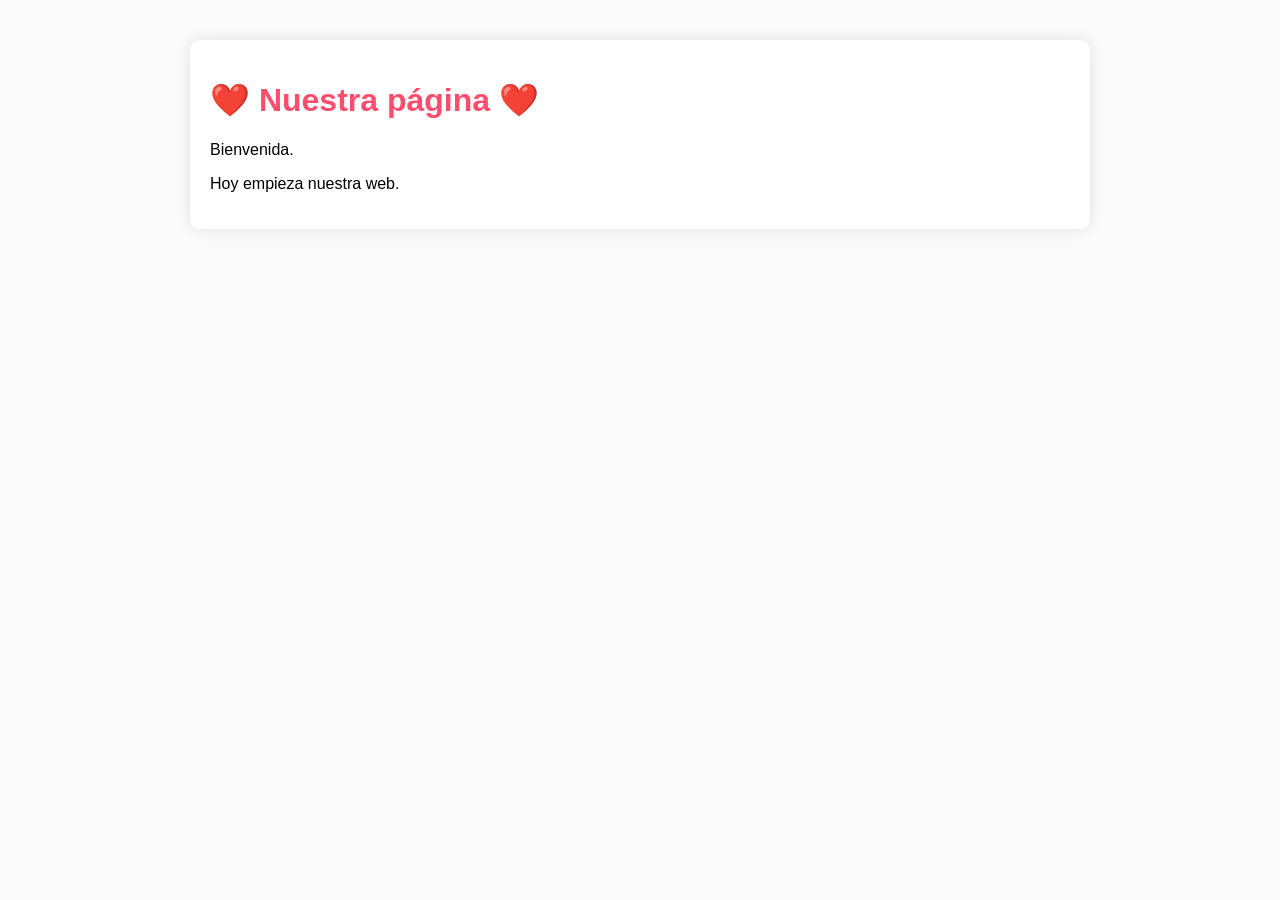
==== index.html @ cef36f79 "Create index.html" ====
<!DOCTYPE html>
<html lang="es">
<head>
<meta charset="UTF-8">
<title>Nuestra web ❤️</title>

<style>

body{
    font-family:Arial;
    max-width:900px;
    margin:auto;
    padding:40px;
    background:#fafafa;
}

h1{
    color:#ff4d6d;
}

.card{
    background:white;
    padding:20px;
    border-radius:10px;
    box-shadow:0 0 15px rgba(0,0,0,.1);
}

</style>

</head>

<body>

<div class="card">

<h1>❤️ Nuestra página ❤️</h1>

<p>Bienvenida.</p>

<p>Hoy empieza nuestra web.</p>

</div>

</body>

</html>
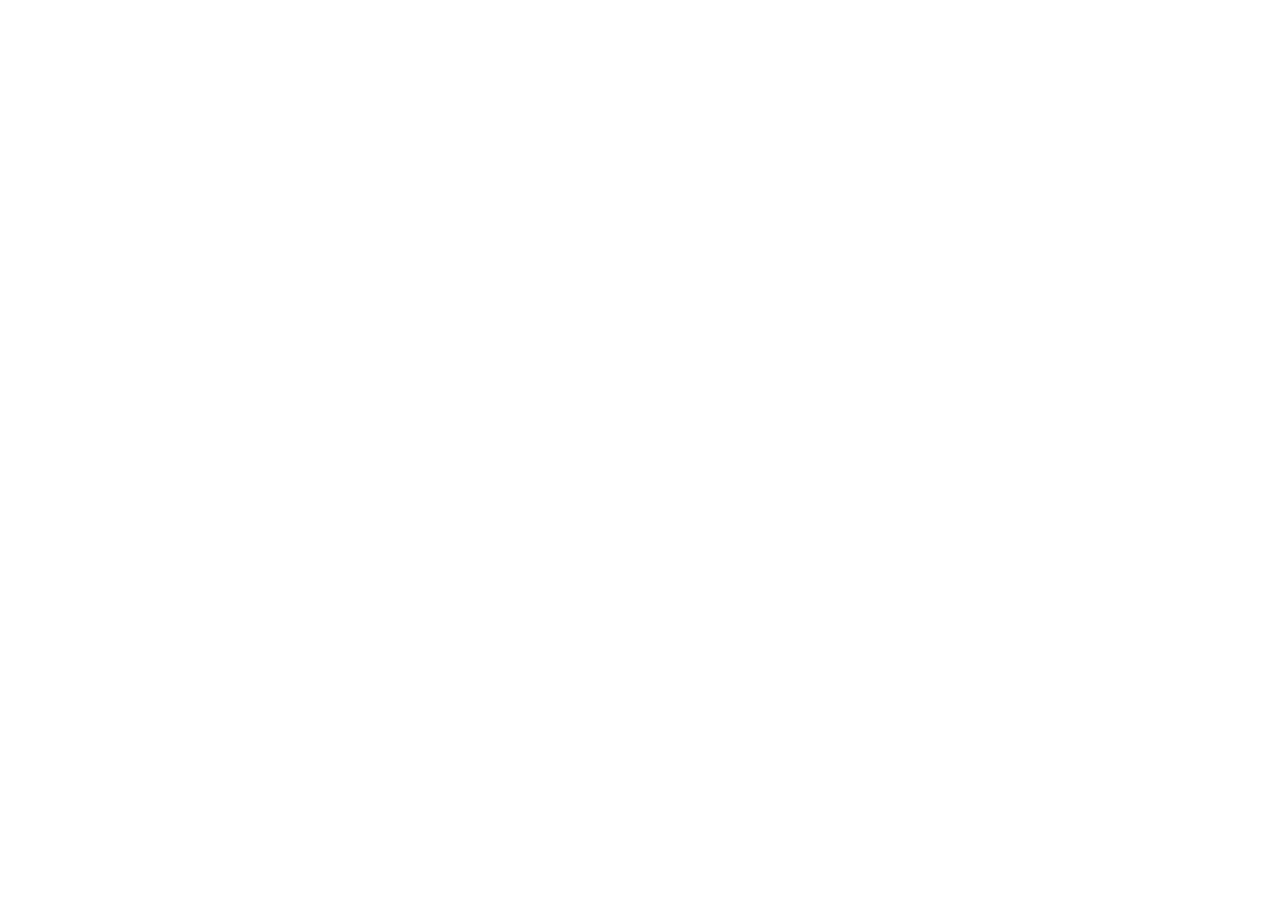
==== commit d893df64: "Update index.html" ====
--- a/index.html
+++ b/index.html
@@ -1,45 +1,23 @@
 <!DOCTYPE html>
-<html lang="es">
+<html lang="en">
+
 <head>
-<meta charset="UTF-8">
-<title>Nuestra web ❤️</title>
 
-<style>
+    <meta charset="UTF-8">
 
-body{
-    font-family:Arial;
-    max-width:900px;
-    margin:auto;
-    padding:40px;
-    background:#fafafa;
-}
+    <meta name="viewport" content="width=device-width, initial-scale=1.0">
 
-h1{
-    color:#ff4d6d;
-}
+    <title>Our Place ❤️</title>
 
-.card{
-    background:white;
-    padding:20px;
-    border-radius:10px;
-    box-shadow:0 0 15px rgba(0,0,0,.1);
-}
-
-</style>
+    <link rel="stylesheet" href="css/style.css">
 
 </head>
 
 <body>
 
-<div class="card">
+    <div id="app"></div>
 
-<h1>❤️ Nuestra página ❤️</h1>
-
-<p>Bienvenida.</p>
-
-<p>Hoy empieza nuestra web.</p>
-
-</div>
+    <script type="module" src="js/app.js"></script>
 
 </body>
 
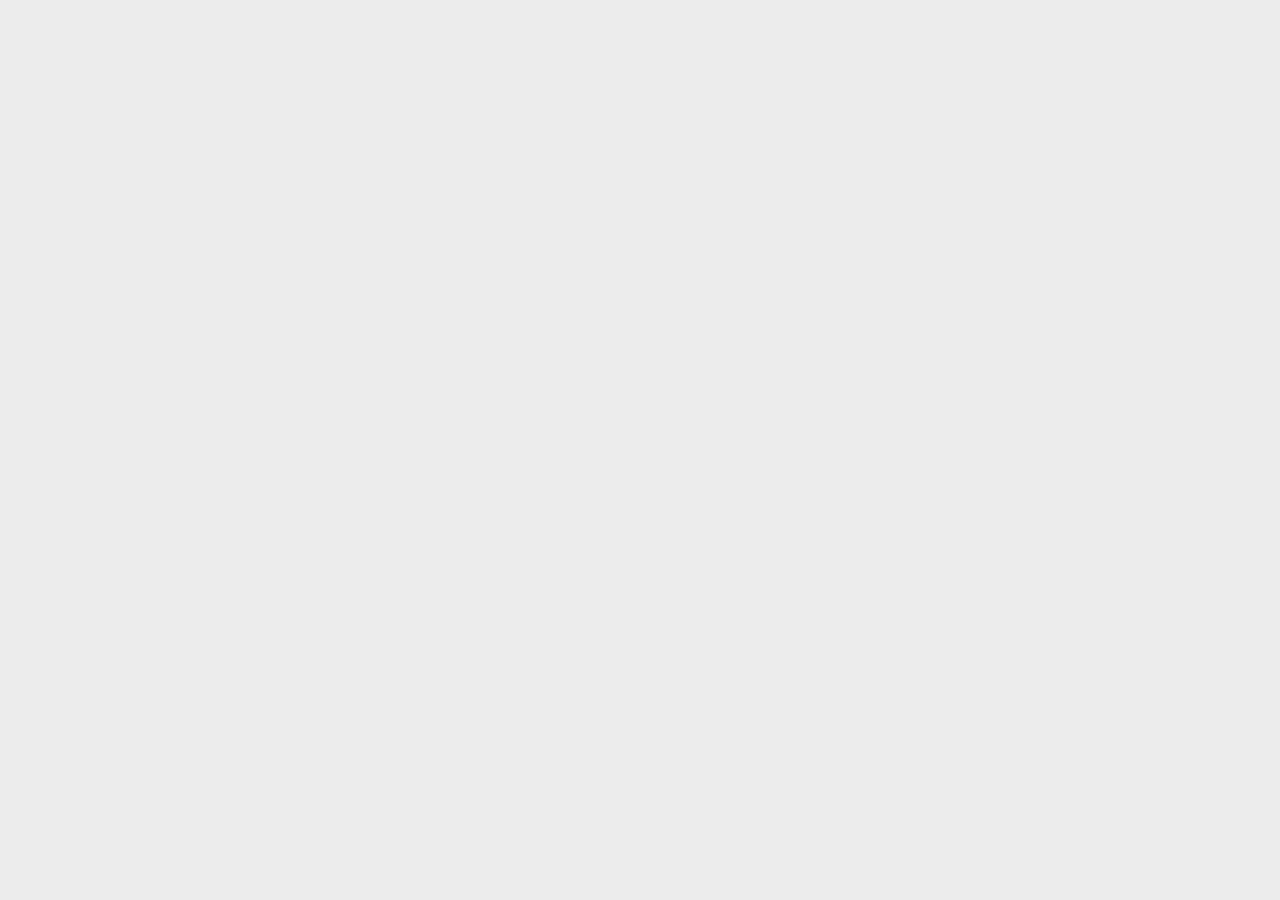
==== commit 6803d666: "Update index.html" ====
--- a/index.html
+++ b/index.html
@@ -7,7 +7,7 @@
 
     <meta name="viewport" content="width=device-width, initial-scale=1.0">
 
-    <title>Our Place ❤️</title>
+    <title>Our Place</title>
 
     <link rel="stylesheet" href="css/style.css">
 
--- a/css/style.css
+++ b/css/style.css
@@ -0,0 +1,246 @@
+*{
+    margin:0;
+    padding:0;
+    box-sizing:border-box;
+}
+
+body{
+
+    font-family:Arial, Helvetica, sans-serif;
+
+    background:#ececec;
+
+}
+
+.app{
+
+    display:flex;
+
+    height:100vh;
+
+}
+
+.sidebar{
+
+    width:280px;
+
+    background:#1f1f1f;
+
+    color:white;
+
+    display:flex;
+
+    flex-direction:column;
+
+    padding:30px;
+
+}
+
+.logo{
+
+    margin-bottom:40px;
+
+}
+
+.logo h1{
+
+    font-size:28px;
+
+    margin-bottom:10px;
+
+}
+
+.logo p{
+
+    color:#bbbbbb;
+
+}
+
+nav{
+
+    display:flex;
+
+    flex-direction:column;
+
+    gap:12px;
+
+}
+
+nav button{
+
+    background:none;
+
+    border:none;
+
+    color:white;
+
+    text-align:left;
+
+    padding:14px;
+
+    border-radius:10px;
+
+    cursor:pointer;
+
+    font-size:16px;
+
+    transition:.25s;
+
+}
+
+nav button:hover{
+
+    background:#353535;
+
+}
+
+.main{
+
+    flex:1;
+
+    display:flex;
+
+    flex-direction:column;
+
+}
+
+header{
+
+    height:70px;
+
+    background:white;
+
+    display:flex;
+
+    align-items:center;
+
+    padding:0 35px;
+
+    box-shadow:0 2px 8px rgba(0,0,0,.08);
+
+}
+
+#content{
+
+    flex:1;
+
+    padding:40px;
+
+    overflow:auto;
+
+}
+
+/* ---------- JOURNAL ---------- */
+
+.journal{
+
+    display:flex;
+    flex-direction:column;
+
+    height:calc(100vh - 130px);
+
+    gap:20px;
+
+}
+
+.journal-header{
+
+    display:flex;
+
+    justify-content:space-between;
+
+    align-items:center;
+
+}
+
+.journal-header button{
+
+    width:45px;
+
+    height:45px;
+
+    font-size:20px;
+
+    cursor:pointer;
+
+}
+
+#journal-date{
+
+    flex:1;
+
+    text-align:center;
+
+}
+
+#journal-text{
+
+    flex:1;
+
+    width:100%;
+
+    resize:none;
+
+    padding:20px;
+
+    font-size:18px;
+
+    border-radius:12px;
+
+    border:1px solid #ccc;
+
+}
+
+.journal-photos{
+
+    display:flex;
+
+    gap:25px;
+
+}
+
+.photo-slot{
+
+    flex:1;
+
+    display:flex;
+
+    flex-direction:column;
+
+    align-items:center;
+
+    gap:10px;
+
+}
+
+.photo-slot img{
+
+    width:100%;
+
+    max-width:260px;
+
+    aspect-ratio:1;
+
+    object-fit:cover;
+
+    border-radius:12px;
+
+    border:2px solid #ccc;
+
+    background:#f0f0f0;
+
+}
+
+.photo-slot input{
+
+    width:100%;
+
+    max-width:260px;
+
+}
+
+.photo-slot button{
+
+    width:120px;
+
+}
